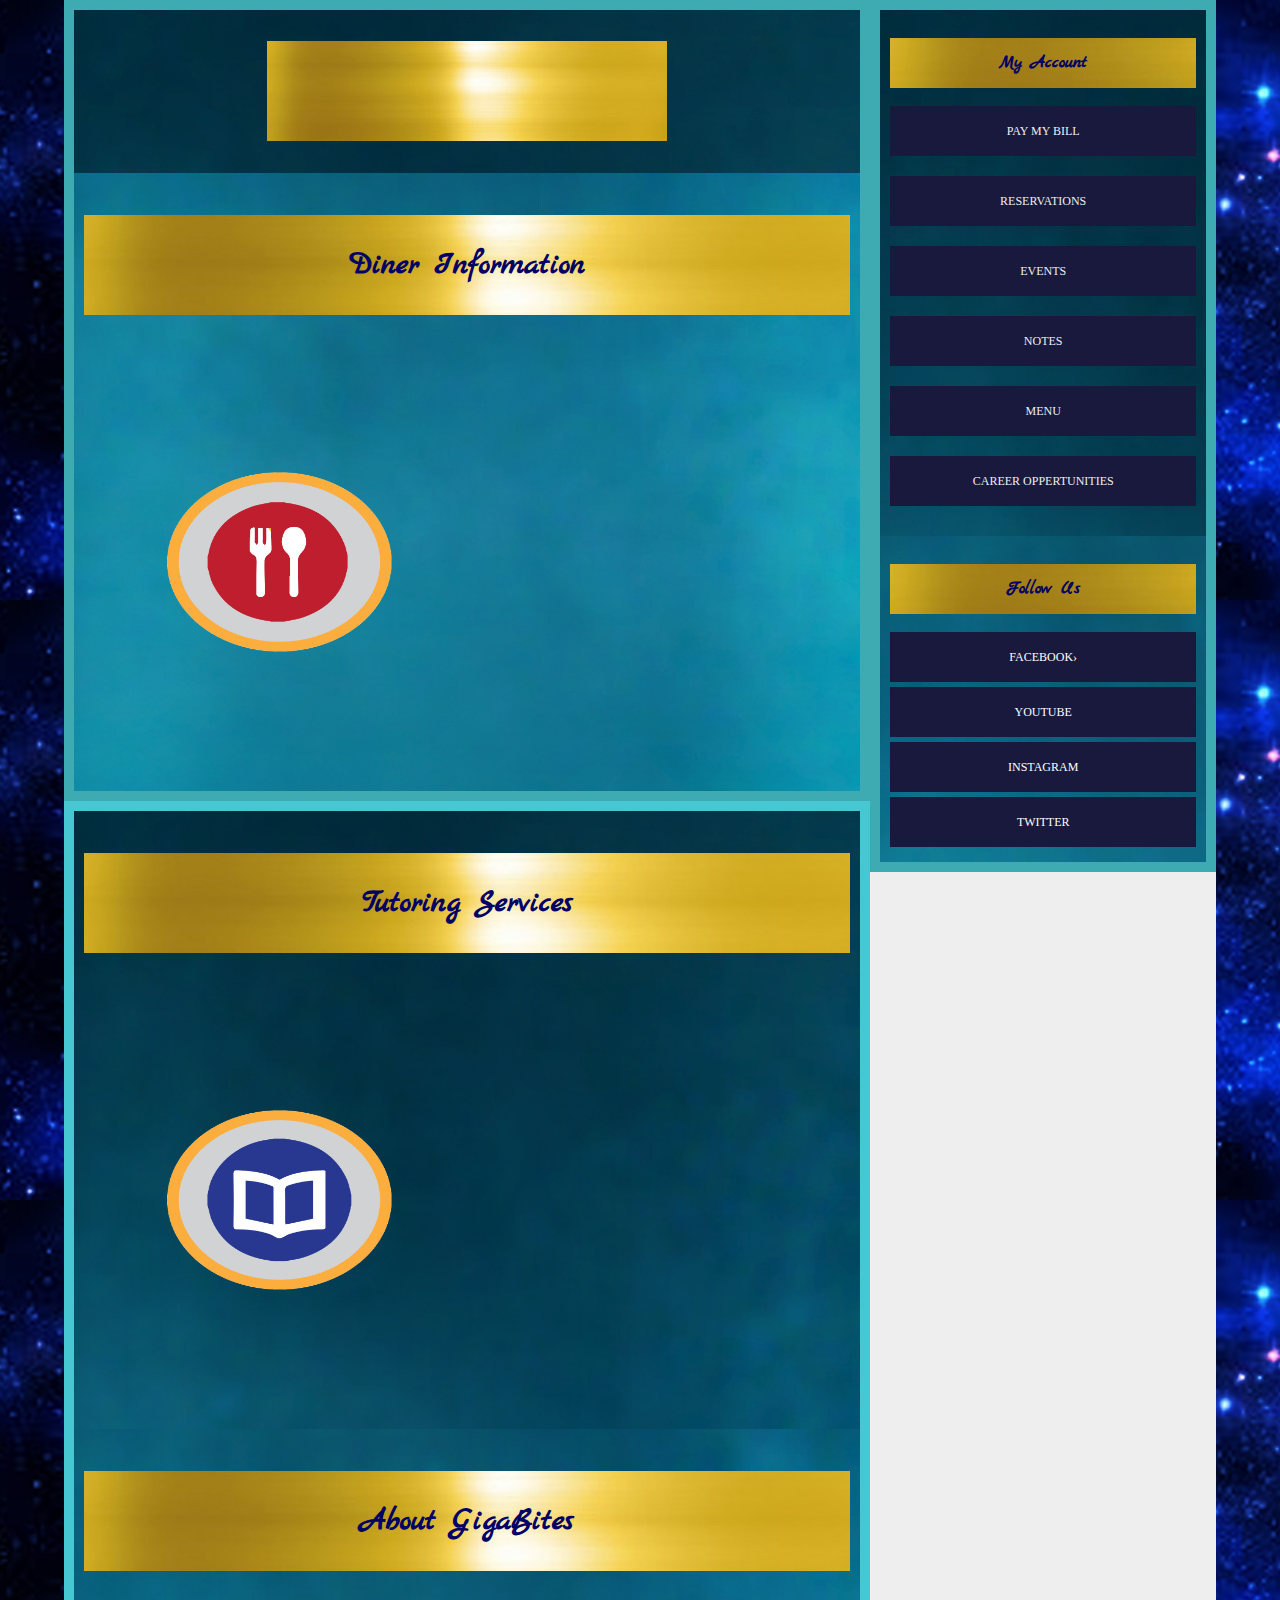
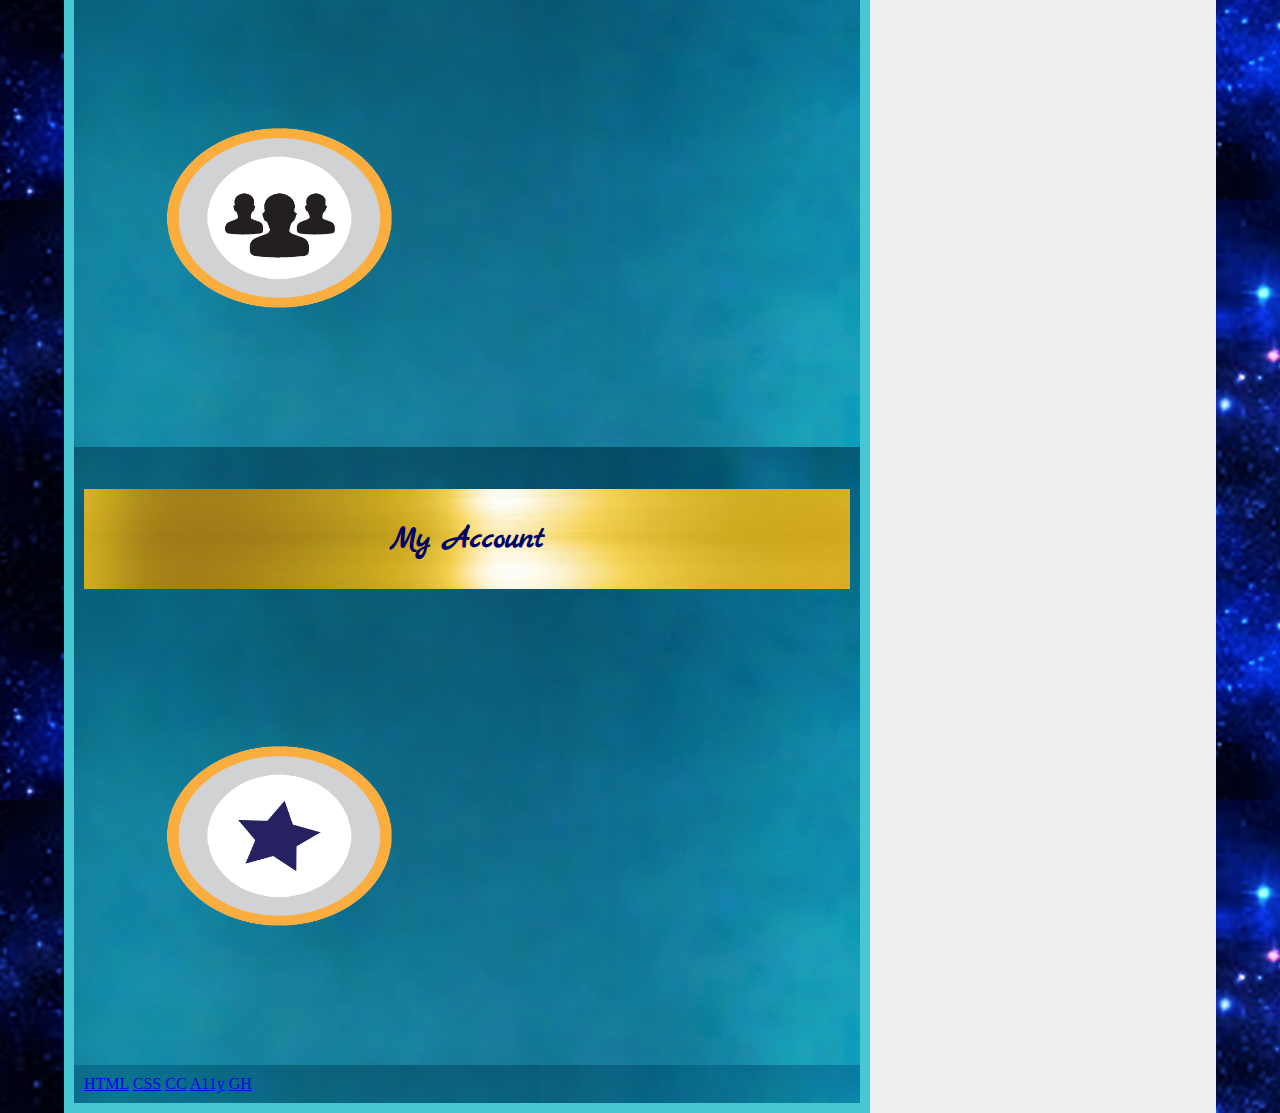
==== index.html @ 859f2764 "added all files" ====
<!DOCTYPE html>
<html lang="en">
<head>
	<meta charset="utf-8">
	<link href='http://fonts.googleapis.com/css?family=Marck+Script' rel='stylesheet' type='text/css'>
	<title>GigaBites</title>

	
	<link rel="stylesheet" type="text/css" href="_css/styles.css">
	
	<link rel="alternate" type="application/rss+xml" title="RSS" href="http://www.csszengarden.com/zengarden.xml">

	<meta name="viewport" content="width=device-width, initial-scale=1.0">
	<meta name="author" content="Dave Shea">
	<meta name="description" content="A demonstration of what can be accomplished visually through CSS-based design.">
	<meta name="robots" content="all">



</head>



<body id="css-zen-garden">
<div class="page-wrapper">

	<section class="intro" id="zen-intro">
		<header role="banner">
			<h1>Welcome To Giga-Bites</h1>
		
		</header>

		<div class="preamble" id="zen-preamble" role="article">
			<h3>Diner Information</h3>
			<a href="diner.html"> <img src="_img/_icons/icon1.gif" height="430" width="390"></a>
		</div>
	</section>

	<div class="main supporting" id="zen-supporting" role="main">
		<div class="explanation" id="zen-explanation" role="article">
			<h3>Tutoring Services </h3>
			<a href="tutor.html"> <img src="_img/_icons/icon2.gif" height="430" width="390"></a>
		</div>

		<div class="participation" id="zen-participation" role="article">
			<h3>About GigaBites</h3>
			<a href="about.html"> <img src="_img/_icons/icon3.gif" height="430" width="390"></a>
		</div>

		<div class="benefits" id="zen-benefits" role="article">
			<h3>My Account </h3>
			<a href="account.html"> <img src="_img/_icons/icon4.gif" height="430" width="390"></a>
		</div>

		<footer>
			<a href="http://validator.w3.org/check/referer" title="Check the validity of this site&#8217;s HTML" class="zen-validate-html">HTML</a>
			<a href="http://jigsaw.w3.org/css-validator/check/referer" title="Check the validity of this site&#8217;s CSS" class="zen-validate-css">CSS</a>
			<a href="http://creativecommons.org/licenses/by-nc-sa/3.0/" title="View the Creative Commons license of this site: Attribution-NonCommercial-ShareAlike." class="zen-license">CC</a>
			<a href="http://mezzoblue.com/zengarden/faq/#aaa" title="Read about the accessibility of this site" class="zen-accessibility">A11y</a>
			<a href="https://github.com/mezzoblue/csszengarden.com" title="Fork this site on Github" class="zen-github">GH</a>
		</footer>

	</div>


	<aside class="sidebar" role="complementary">
		<div class="wrapper">

			<div class="design-selection" id="design-selection">
				<h3 class="select">My Account</h3>
				<nav role="navigation">
					<ul>
					<li>
						<a href="/221/" class="design-name">Pay My Bill</a> 
										
						<a href="http://andrewlohman.com/" class="designer-name"></a>
					</li>					<li>
						<a href="/220/" class="design-name">Reservations</a> 						<a href="http://danielmall.com/" class="designer-name"></a>
					</li>					<li>
						<a href="/219/" class="design-name">Events</a> 						<a href="http://steffen-knoeller.de" class="designer-name"></a>
					</li>					<li>
						<a href="/218/" class="design-name">Notes</a> 						<a href="http://trentwalton.com" class="designer-name"></a>
					</li>					<li>
						<a href="/217/" class="design-name">Menu</a> 					<a href="http://elliotjaystocks.com/" class="designer-name"></a>
					</li>					<li>
						<a href="/216/" class="design-name">Career Oppertunities</a> 						<a href="http://jeremycarlson.com" class="designer-name"></a>
					</li>					<li>
				</nav>
			</div>

			<div class="design-archives" id="design-archives">
				<h3 class="archives">Follow Us</h3>
				<nav role="navigation">
					<ul>
						<li class="next">
							<a href="/214/page1">
								Facebook<span class="indicator">&rsaquo;</span>
							</a>
						</li>
						<li class="viewall">
							<a href="http://www.mezzoblue.com/zengarden/alldesigns/" title="View every submission to the Zen Garden.">
								YouTube							</a>
						</li>
						<li class="viewall">
							<a href="http://www.mezzoblue.com/zengarden/alldesigns/" title="View every submission to the Zen Garden.">
								Instagram							</a>
						</li>
						<li class="viewall">
							<a href="http://www.mezzoblue.com/zengarden/alldesigns/" title="View every submission to the Zen Garden.">
								Twitter							</a>
						</li>
					</ul>
				</nav>
			</div>
		</div>
	</aside>


</div>

<!--

	These superfluous divs/spans were originally provided as catch-alls to add extra imagery.
	These days we have full ::before and ::after support, favour using those instead.
	These only remain for historical design compatibility. They might go away one day.
		
-->
<div class="extra1" role="presentation"></div><div class="extra2" role="presentation"></div><div class="extra3" role="presentation"></div>
<div class="extra4" role="presentation"></div><div class="extra5" role="presentation"></div><div class="extra6" role="presentation"></div>

</body>
</html>
---- _css/styles.css ----
/*-------------------------------------
| fonts
-------------------------------------*/
@import url(<http://fonts.googleapis.com/css?family=Marck+Script);



/*-------------------------------------
| Resets
-------------------------------------*/
* {
	-moz-box-sizing: border-box;
	-webkit-box-sizing: border-box;
	box-sizing: border-box;
}

/*-------------------------------------
| root
-------------------------------------*/
body { background-image: url(../_img/stars.jpg); margin: 0px; }

.page-wrapper {
	width: 90%;
	max-width: 1200px;
	min-width: 320px;
	background-color: #eee;
	padding: 25px;
	margin: auto;
}

/*-------------------------------------
| first children
-------------------------------------*/
.intro 		{ background-color: #3EABB3; padding: 10px; }
.supporting { background-color: #47C7D2; padding: 10px; }
.sidebar 	{ background-color: #3EABB3; padding: 10px; }


/*-------------------------------------
| .intro children
-------------------------------------*/
.intro header 		{ background-image: url(../_img/underwater2.jpg); padding: 10px; }
.intro .summary 	{ background-image: url(../_img/underwater5.jpg); padding: 10px; }
.intro .preamble 	{  background-image: url(../_img/underwater4.jpg); padding: 10px; }


/*-------------------------------------
| .supporting children
-------------------------------------*/
.supporting .explanation	{ background-image: url(../_img/underwater2.jpg); padding: 10px; }
.supporting .participation 	{ background-image: url(../_img/underwater5.jpg); padding: 10px; }
.supporting .benefits 		{ background-image: url(../_img/underwater5.jpg); padding: 10px; }
.supporting .requirements 	{ background-image: url(../_img/underwater4.jpg); padding: 10px; }
.supporting footer 			{  background-image: url(../_img/underwater4.jpg); padding: 10px; }

/*-------------------------------------
| .sidebar children
-------------------------------------*/
.sidebar .design-selection	{ background-image: url(../_img/underwater2.jpg); padding: 10px; }
.sidebar .design-archives 	{ background-image: url(../_img/underwater5.jpg); padding: 10px; }
.sidebar .zen-resources 	{ background-image: url(../_img/underwater4.jpg); padding: 10px; }


/*-------------------------------------
| Resoponsive
-------------------------------------*/
@media screen and (min-width:500px) {

	body { background-color: #3EABB3; }


}
@media screen and (min-width:900px) {

	body { background-color: white; }




	.page-wrapper {
		position: relative;
		padding: 0px; 
	}

	.intro { width: 70%; }
	.supporting { width: 70%; }

	.sidebar {
		width: 30%;

		position: absolute;
		right: 0px; 
		top: 0px; 1
	}
}

/*-------------------------------------
| Side Bar Navigation
-------------------------------------*/
/*get rid of bulleted list*/
nav ul { margin: 0px; padding: 0px; }
nav li { list-style-type: none; display: inline; }

.zen-resources ul { margin: 0px; padding: 0px; }
.zen-resources li { list-style-type: none; display: inline; }


/*-------------------------------------
| Zen Resources and Archives
-------------------------------------*/
.zen-resources a, .design-archives a {
	display: block;

	line-height: 50px;
	background-color: #19193E;
	color: #fff;
	margin-bottom: 5px;

	text-align: center;
	text-transform: uppercase;
	font-size: 12px;
	text-decoration: none;
}

.zen-resources a:hover, .design-archives a:hover 
{ background-color: #240A23; 
} 

/*-------------------------------------
| Select a Design
-------------------------------------*/
/*targets the design-name links*/
.design-selection a.design-name {
	display: block;
	background-color: #19193E;

	line-height: 50px;
	color: #eee;
	margin-bottom: 5px;

	text-align: center;
	text-transform: uppercase;
	font-size: 12px;
	text-decoration: none;
}
.design-selection a.design-name:hover 
{ background-color: #0B230C; 
color: white;}

/*this targets the "by"*/
.design-selection li {
	display: block;
	color: white;
	margin-bottom: 20px;
	font-size: 12px;
	text-align: right;
	color: white;

}
/*targets the designer-name link*/
.design-selection a.designer-name {
	color: white;
}


/*-------------------------------------
| H3 animated Backgrounds
-------------------------------------*/
h3 {
	line-height: 100px;
	font-size: 32px;
	font-family: 'Marck Script', cursive;



	background-color: #3339B8;
	background-image: url(../_img/gold/gold.jpg);
	color: #000066;
	text-align: center;

	background-position: left top;

	transition: all 3s;

}
h3:hover { 
	background-position: left bottom; 
	transition: all .5s;
	color: #494518;
}

.sidebar h3 { font-size: 18px; line-height: 50px; }






/*-------------------------------------
| Before and After
-------------------------------------*/
p{
	color:white;
}
p:before {
	content: "";
	color:#eee;
	font: helvetica;
}
p:after {
	content: " continue reading...";
	color:#eee;
}

.page-wrapper:before {
	content: "";
	display: block;
	width: 250px;
	height: 2550px;
	background-image: url(../_img/);
	

	position: absolute;
	left: -250px; 
	top: 0px;
	color:#eee;
}
.page-wrapper:after {
	content: "";
	display: block;
	width: 250px;
	height: 2550px;
	background-image: url(../_img/);
	

	position: absolute;
	right: -250px; 
	top: 0px;
	color:#eee;
}

/*-------------------------------------
| Kellum Technique
-------------------------------------*/
h1 {
	background-image: url(../_img/gold/gold.jpg);
	background-repeat: no-repeat;
	background-position: center;
	background-size: auto 100%;

	/*width: 614px;*/
	height: 100px;

	/*font-size: 0px;*/

	/*kellum*/
	text-indent: 100%;
	white-space: nowrap;
	overflow: hidden;
	color: white;


}
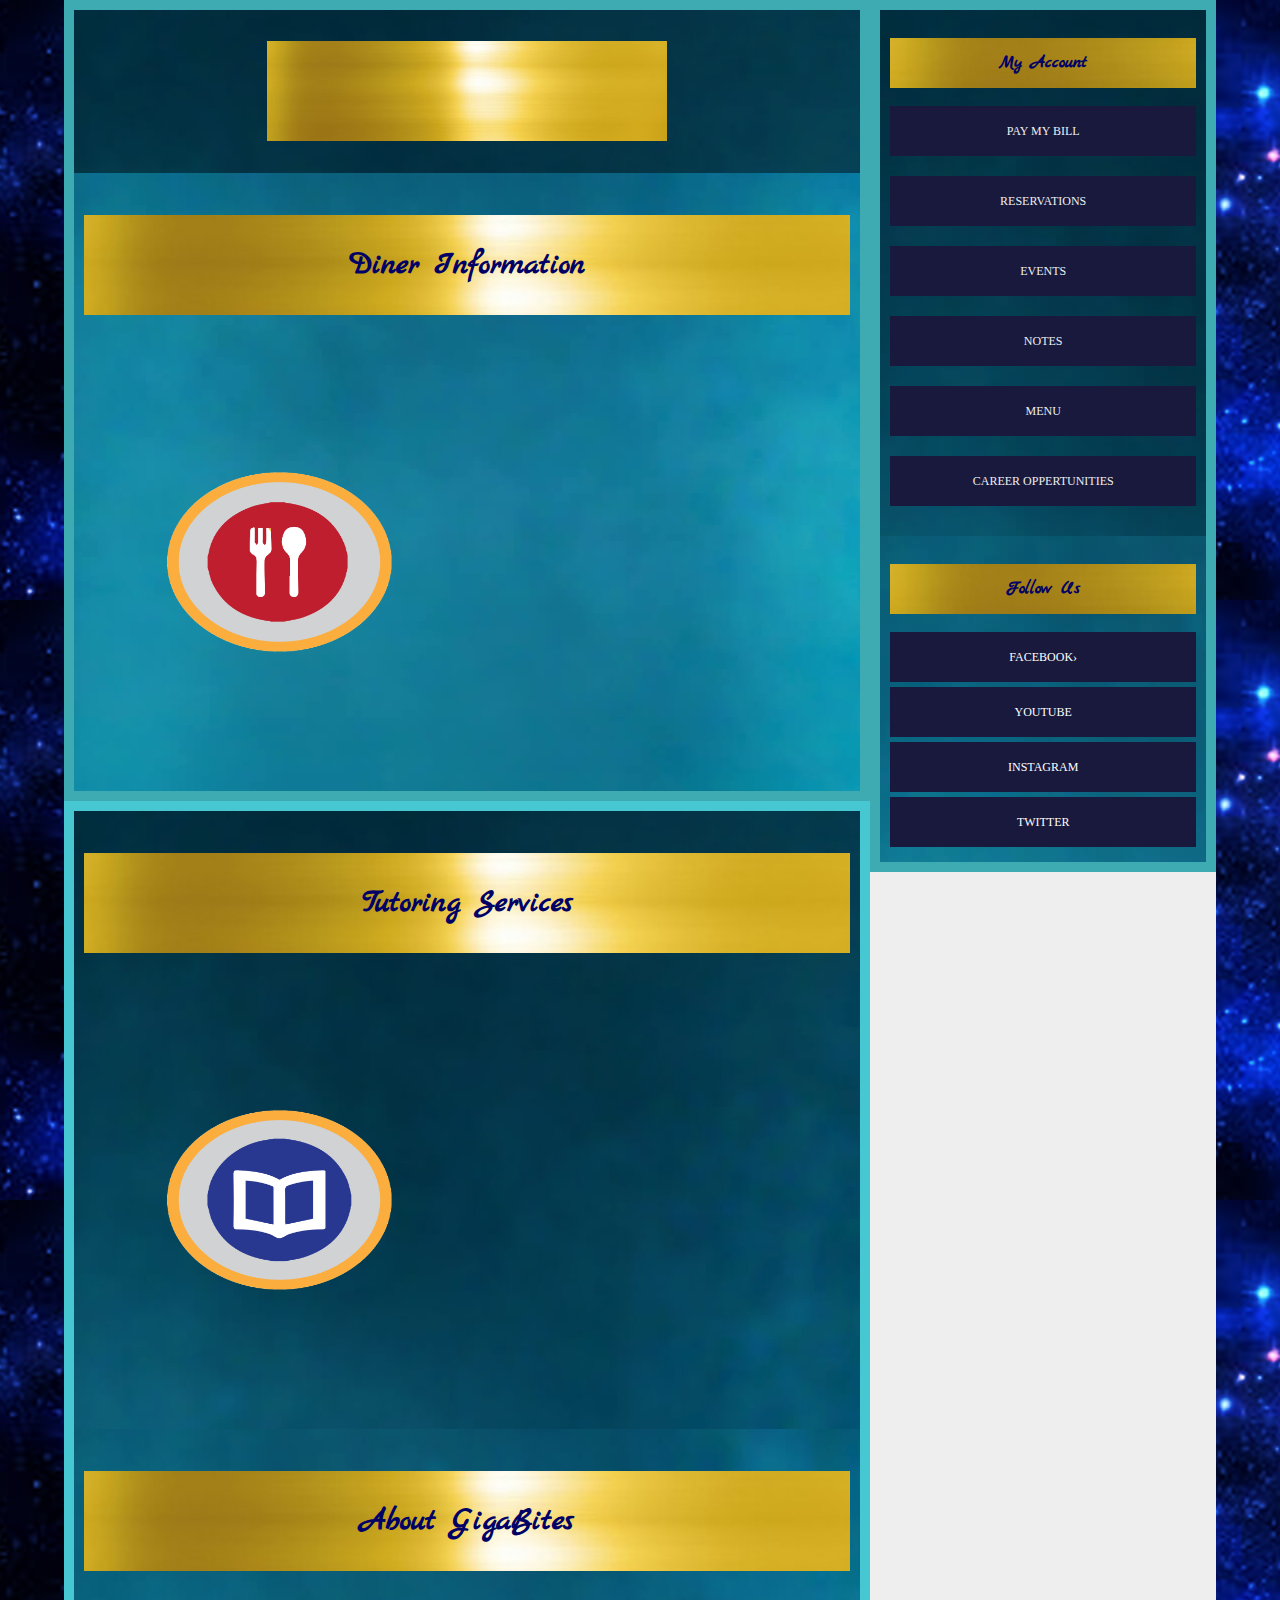
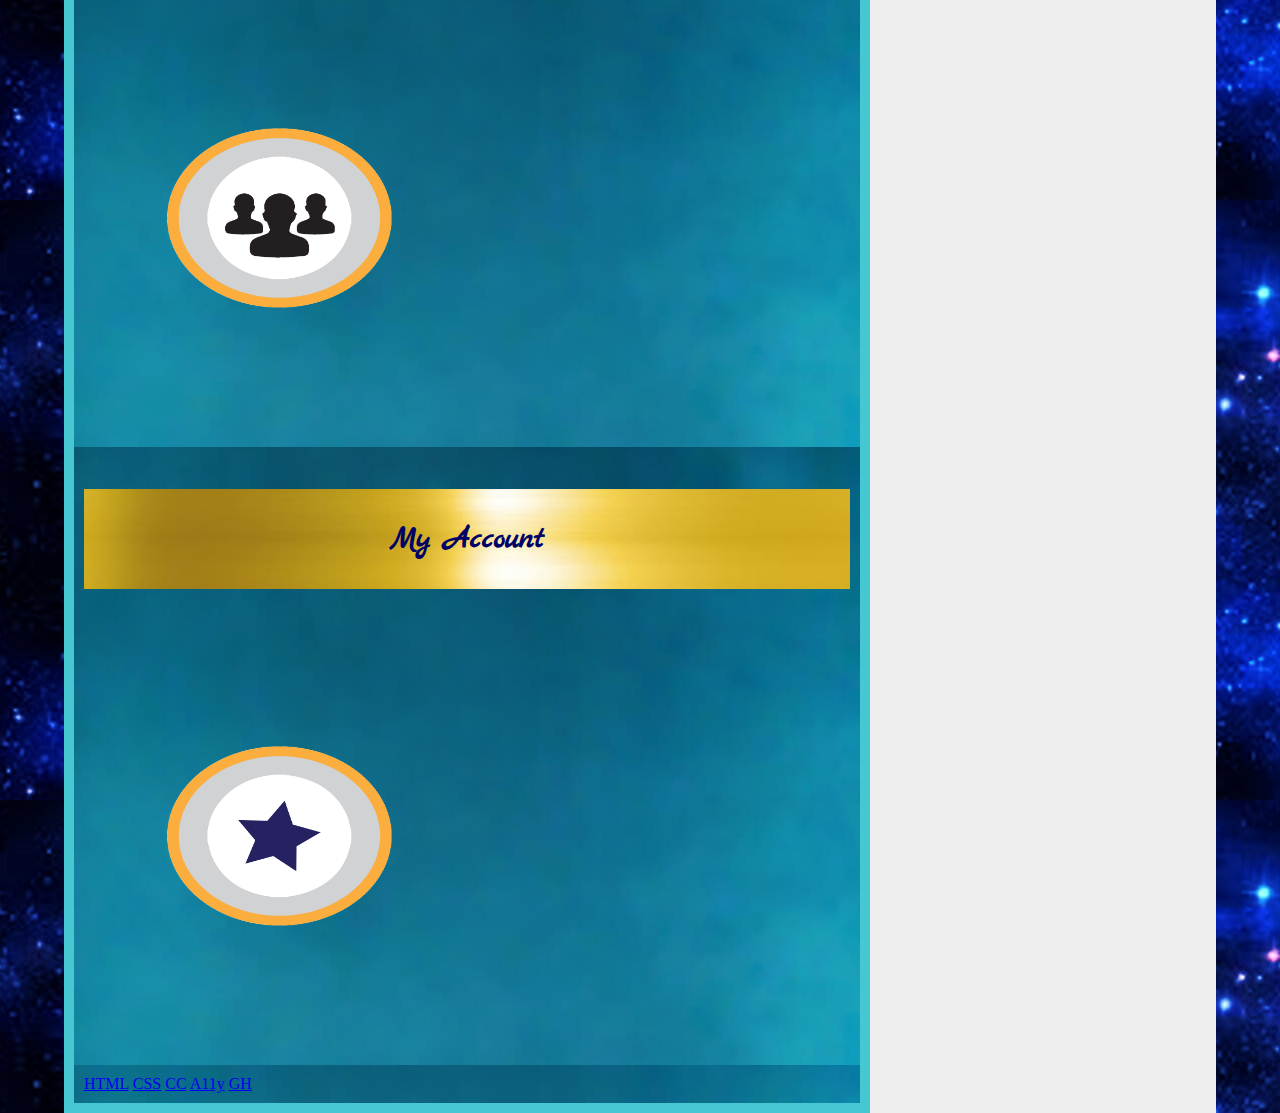
==== commit 083b495c: "final updates" ====
--- a/index.html
+++ b/index.html
@@ -6,7 +6,7 @@
 	<title>GigaBites</title>
 
 	
-	<link rel="stylesheet" type="text/css" href="_css/styles.css">
+	<link rel="stylesheet" type="text/css" href="css/styles.css">
 	
 	<link rel="alternate" type="application/rss+xml" title="RSS" href="http://www.csszengarden.com/zengarden.xml">
 
@@ -32,24 +32,24 @@
 
 		<div class="preamble" id="zen-preamble" role="article">
 			<h3>Diner Information</h3>
-			<a href="diner.html"> <img src="_img/_icons/icon1.gif" height="430" width="390"></a>
+			<a href="diner.html"> <img src="img/icons/icon1.gif" height="430" width="390"></a>
 		</div>
 	</section>
 
 	<div class="main supporting" id="zen-supporting" role="main">
 		<div class="explanation" id="zen-explanation" role="article">
 			<h3>Tutoring Services </h3>
-			<a href="tutor.html"> <img src="_img/_icons/icon2.gif" height="430" width="390"></a>
+			<a href="tutor.html"> <img src="img/icons/icon2.gif" height="430" width="390"></a>
 		</div>
 
 		<div class="participation" id="zen-participation" role="article">
 			<h3>About GigaBites</h3>
-			<a href="about.html"> <img src="_img/_icons/icon3.gif" height="430" width="390"></a>
+			<a href="about.html"> <img src="img/icons/icon3.gif" height="430" width="390"></a>
 		</div>
 
 		<div class="benefits" id="zen-benefits" role="article">
 			<h3>My Account </h3>
-			<a href="account.html"> <img src="_img/_icons/icon4.gif" height="430" width="390"></a>
+			<a href="account.html"> <img src="img/icons/icon4.gif" height="430" width="390"></a>
 		</div>
 
 		<footer>
--- a/css/styles.css
+++ b/css/styles.css
@@ -0,0 +1,269 @@
+/*-------------------------------------
+| fonts
+-------------------------------------*/
+@import url(<http://fonts.googleapis.com/css?family=Marck+Script);
+
+
+
+/*-------------------------------------
+| Resets
+-------------------------------------*/
+* {
+	-moz-box-sizing: border-box;
+	-webkit-box-sizing: border-box;
+	box-sizing: border-box;
+}
+
+/*-------------------------------------
+| root
+-------------------------------------*/
+body { background-image: url(../img/stars.jpg); margin: 0px; }
+
+.page-wrapper {
+	width: 90%;
+	max-width: 1200px;
+	min-width: 320px;
+	background-color: #eee;
+	padding: 25px;
+	margin: auto;
+}
+
+/*-------------------------------------
+| first children
+-------------------------------------*/
+.intro 		{ background-color: #3EABB3; padding: 10px; }
+.supporting { background-color: #47C7D2; padding: 10px; }
+.sidebar 	{ background-color: #3EABB3; padding: 10px; }
+
+
+/*-------------------------------------
+| .intro children
+-------------------------------------*/
+.intro header 		{ background-image: url(../img/underwater2.jpg); padding: 10px; }
+.intro .summary 	{ background-image: url(../img/underwater5.jpg); padding: 10px; }
+.intro .preamble 	{  background-image: url(../img/underwater4.jpg); padding: 10px; }
+
+
+/*-------------------------------------
+| .supporting children
+-------------------------------------*/
+.supporting .explanation	{ background-image: url(../img/underwater2.jpg); padding: 10px; }
+.supporting .participation 	{ background-image: url(../img/underwater5.jpg); padding: 10px; }
+.supporting .benefits 		{ background-image: url(../img/underwater5.jpg); padding: 10px; }
+.supporting .requirements 	{ background-image: url(../img/underwater4.jpg); padding: 10px; }
+.supporting footer 			{  background-image: url(../img/underwater4.jpg); padding: 10px; }
+
+/*-------------------------------------
+| .sidebar children
+-------------------------------------*/
+.sidebar .design-selection	{ background-image: url(../img/underwater2.jpg); padding: 10px; }
+.sidebar .design-archives 	{ background-image: url(../img/underwater5.jpg); padding: 10px; }
+.sidebar .zen-resources 	{ background-image: url(../img/underwater4.jpg); padding: 10px; }
+
+
+/*-------------------------------------
+| Resoponsive
+-------------------------------------*/
+@media screen and (min-width:500px) {
+
+	body { background-color: #3EABB3; }
+
+
+}
+@media screen and (min-width:900px) {
+
+	body { background-color: white; }
+
+
+
+
+	.page-wrapper {
+		position: relative;
+		padding: 0px; 
+	}
+
+	.intro { width: 70%; }
+	.supporting { width: 70%; }
+
+	.sidebar {
+		width: 30%;
+
+		position: absolute;
+		right: 0px; 
+		top: 0px; 1
+	}
+}
+
+/*-------------------------------------
+| Side Bar Navigation
+-------------------------------------*/
+/*get rid of bulleted list*/
+nav ul { margin: 0px; padding: 0px; }
+nav li { list-style-type: none; display: inline; }
+
+.zen-resources ul { margin: 0px; padding: 0px; }
+.zen-resources li { list-style-type: none; display: inline; }
+
+
+/*-------------------------------------
+| Zen Resources and Archives
+-------------------------------------*/
+.zen-resources a, .design-archives a {
+	display: block;
+
+	line-height: 50px;
+	background-color: #19193E;
+	color: #fff;
+	margin-bottom: 5px;
+
+	text-align: center;
+	text-transform: uppercase;
+	font-size: 12px;
+	text-decoration: none;
+}
+
+.zen-resources a:hover, .design-archives a:hover 
+{ background-color: #240A23; 
+} 
+
+/*-------------------------------------
+| Select a Design
+-------------------------------------*/
+/*targets the design-name links*/
+.design-selection a.design-name {
+	display: block;
+	background-color: #19193E;
+
+	line-height: 50px;
+	color: #eee;
+	margin-bottom: 5px;
+
+	text-align: center;
+	text-transform: uppercase;
+	font-size: 12px;
+	text-decoration: none;
+}
+.design-selection a.design-name:hover 
+{ background-color: #0B230C; 
+color: white;}
+
+/*this targets the "by"*/
+.design-selection li {
+	display: block;
+	color: white;
+	margin-bottom: 20px;
+	font-size: 12px;
+	text-align: right;
+	color: white;
+
+}
+/*targets the designer-name link*/
+.design-selection a.designer-name {
+	color: white;
+}
+
+
+/*-------------------------------------
+| H3 animated Backgrounds
+-------------------------------------*/
+h3 {
+	line-height: 100px;
+	font-size: 32px;
+	font-family: 'Marck Script', cursive;
+
+
+
+	background-color: #3339B8;
+	background-image: url(../img/gold/gold.jpg);
+	color: #000066;
+	text-align: center;
+
+	background-position: left top;
+
+	transition: all 3s;
+
+}
+h3:hover { 
+	background-position: left bottom; 
+	transition: all .5s;
+	color: #494518;
+}
+
+.sidebar h3 { font-size: 18px; line-height: 50px; }
+
+
+
+
+
+
+/*-------------------------------------
+| Before and After
+-------------------------------------*/
+p{
+	color:white;
+}
+p:before {
+	content: "";
+	color:#eee;
+	font: helvetica;
+}
+p:after {
+	content: " continue reading...";
+	color:#eee;
+}
+
+.page-wrapper:before {
+	content: "";
+	display: block;
+	width: 250px;
+	height: 2550px;
+	background-image: url(../img/);
+	
+
+	position: absolute;
+	left: -250px; 
+	top: 0px;
+	color:#eee;
+}
+.page-wrapper:after {
+	content: "";
+	display: block;
+	width: 250px;
+	height: 2550px;
+	background-image: url(../img/);
+	
+
+	position: absolute;
+	right: -250px; 
+	top: 0px;
+	color:#eee;
+}
+
+/*-------------------------------------
+| Kellum Technique
+-------------------------------------*/
+h1 {
+	background-image: url(../img/gold/gold.jpg);
+	background-repeat: no-repeat;
+	background-position: center;
+	background-size: auto 100%;
+
+	/*width: 614px;*/
+	height: 100px;
+
+	/*font-size: 0px;*/
+
+	/*kellum*/
+	text-indent: 100%;
+	white-space: nowrap;
+	overflow: hidden;
+	color: white;
+
+
+}
+
+
+
+
+
+
